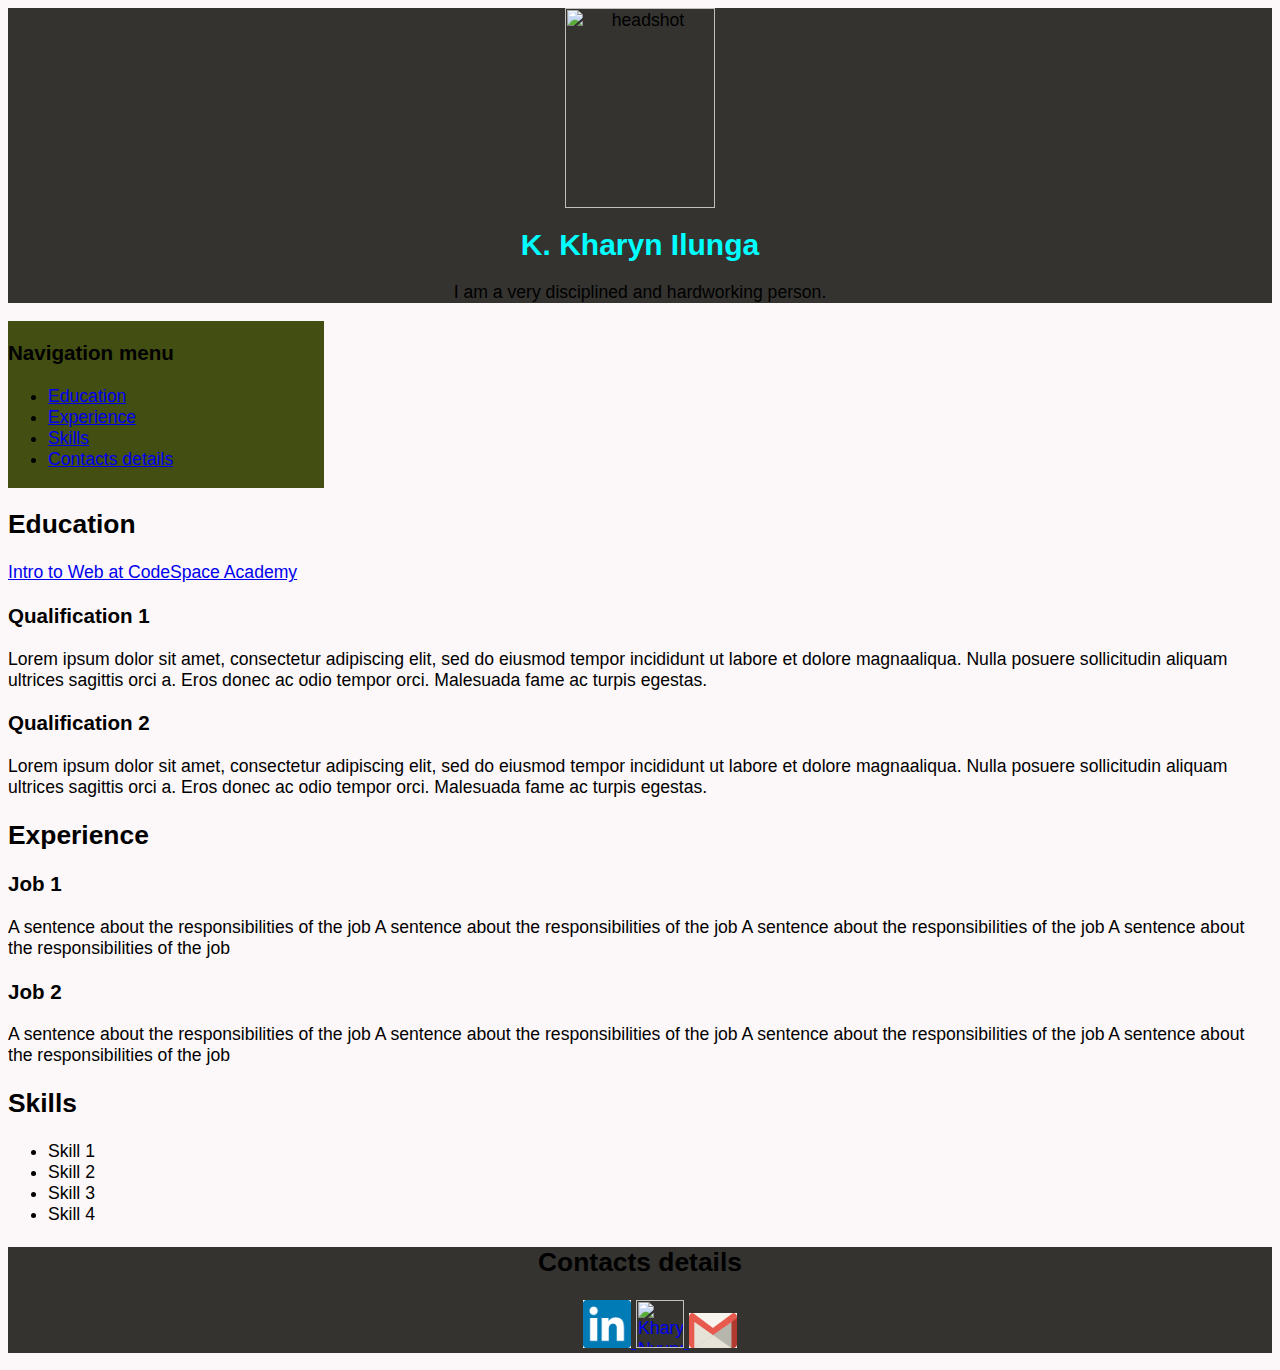
==== Finalresume.html @ 65c38cf3 "link added on the finalresume" ====
<DOCTYPE html>

    <html>


    <head>


        <title>
            K.Kharyn Ilunga's Digital Resume
        </title>


        <link rel="stylesheet" href="css/stylesheet.css">



    </head>

    <body>

        <!-- Start of Header -->
        <header>

            <img id="headshot" src="images/DSC_1464.JPG" alt="headshot" width="150px" height="200">

            <h1 style="color: aqua;">K. Kharyn Ilunga</h1>

            <P>I am a very disciplined and hardworking person.</P>

        </header>

        <!-- End of Header -->

        <main>

            <div id="sidebar">
                <nav>

                    <h3>Navigation menu</h3>


                    <ul>

                        <li>
                            <a href="#Education">Education</a>

                        </li>

                        <li>
                            <a href="#Experience">Experience</a>

                        </li>

                        <li>
                            <a href="#Skills">Skills</a>
                        </li>

                        <li>
                            <a href="#Contacts details">Contacts details</a>
                        </li>


                    </ul>

                </nav>
            </div>

            <h2 id="Education">Education</h2>

            <a href="https://www.codespace.co.za/">
                Intro to Web at CodeSpace Academy

            </a>



            <article>

                <section>
                    <h3> Qualification 1</h3>

                    <p>
                        Lorem ipsum dolor sit amet, consectetur adipiscing elit,
                        sed do eiusmod tempor incididunt ut labore et
                        dolore magnaaliqua. Nulla posuere sollicitudin aliquam ultrices sagittis orci a.
                        Eros donec ac odio tempor orci. Malesuada fame ac turpis egestas.
                    </p>

                    <h3> Qualification 2</h3>
                    <P>
                        Lorem ipsum dolor sit amet, consectetur adipiscing elit,
                        sed do eiusmod tempor incididunt ut labore et
                        dolore magnaaliqua. Nulla posuere sollicitudin aliquam ultrices sagittis orci a.
                        Eros donec ac odio tempor orci. Malesuada fame ac turpis egestas.

                    </P>


                    <h2 id="Experience">Experience</h2>

                    <h3>Job 1</h3>
                    <P>
                        A sentence about the responsibilities of the job
                        A sentence about the responsibilities of the job
                        A sentence about the responsibilities of the job
                        A sentence about the responsibilities of the job

                    </P>

                    <h3>Job 2</h3>
                    <p>
                        A sentence about the responsibilities of the job
                        A sentence about the responsibilities of the job
                        A sentence about the responsibilities of the job
                        A sentence about the responsibilities of the job
                    </P>

                    <h2 id="Skills">Skills</h2>
                    <ul>
                        <li>Skill 1</li>
                        <li>Skill 2</li>
                        <li>Skill 3</li>
                        <li>Skill 4</li>
                    </ul>

                </section>
            </article>

        </main>

        <footer>

            <h2 id="Contacts details">Contacts details</h2>

            <ul>
               <a href="https://www.linkedin.com/public-profile/settings?trk=d_flagship3_profile_self_view_public_profile/">
                    <img class="icons" src="Images/linkedinlogo.png" alt="Kharyn Nyundu Ilunga linkedin "
                </a>

                <a href="https://www.facebook.com/">

                    <img class="icons" src="images/Facebook_Logo.png"alt="Kharyn Nyundu Ilunga Facebook"
                </a>

                <a href="https://mail.google.com/">

                    <img class="icons" src="Images/gmaillogo.png" alt="Kharyn Nyundu Ilunga email " 
                </a>






            </ul>

        </footer>
    </body>

    </html>
---- css/stylesheet.css ----
/* ELEMENTS SECTION */
body{
  font-family: sans-serif;
  font-size:110%;
  background-color: #FCF7F8;
}

header {
  text-align: center;
  background-color: #343330;
}

footer {
  background-color: #343330;
  text-align: center;
}

 /* CLASSES SECTION */
#sidebar {
  background-color:rgb(67, 78, 19) ;
  width: 25%;
  align-content: center;
}

h1{
  font-size: 30px;
}
  
/* ID SECTION */
.icons{
  width:3rem ;
  height: auto;
}
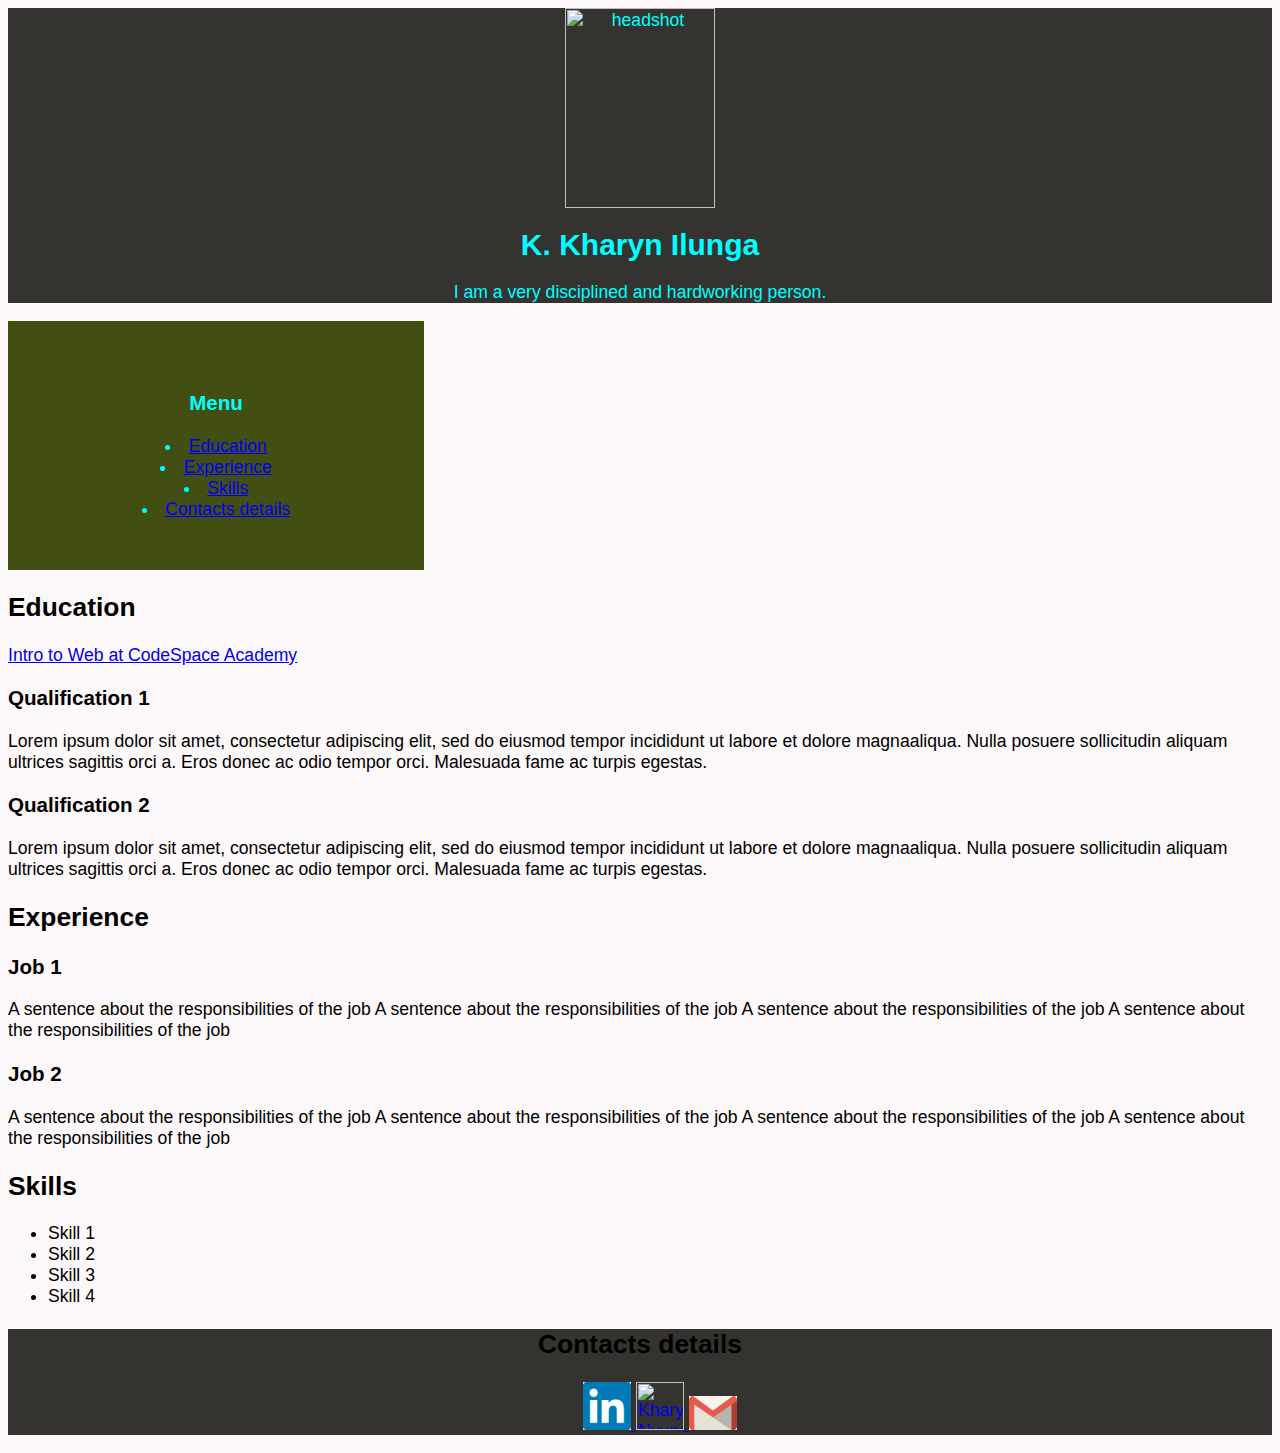
==== commit 1d16ae9f: "Color headed on heading" ====
--- a/Finalresume.html
+++ b/Finalresume.html
@@ -20,14 +20,17 @@
     <body>
 
         <!-- Start of Header -->
-        <header>
 
+        <header id="heading">
+
+            
             <img id="headshot" src="images/DSC_1464.JPG" alt="headshot" width="150px" height="200">
 
             <h1 style="color: aqua;">K. Kharyn Ilunga</h1>
 
             <P>I am a very disciplined and hardworking person.</P>
-
+     
+            
         </header>
 
         <!-- End of Header -->
@@ -37,28 +40,17 @@
             <div id="sidebar">
                 <nav>
 
-                    <h3>Navigation menu</h3>
+                    <h3>Menu</h3>
+                    
+                    <ul class="nav-menu"></ul>
 
+                        <li><a href="#Education">Education</a></li>
 
-                    <ul>
+                        <li><a href="#Experience">Experience</a></li>
 
-                        <li>
-                            <a href="#Education">Education</a>
+                        <li><a href="#Skills">Skills</a></li>
 
-                        </li>
-
-                        <li>
-                            <a href="#Experience">Experience</a>
-
-                        </li>
-
-                        <li>
-                            <a href="#Skills">Skills</a>
-                        </li>
-
-                        <li>
-                            <a href="#Contacts details">Contacts details</a>
-                        </li>
+                        <li><a href="#Contacts details">Contacts details</a></li>
 
 
                     </ul>
--- a/css/stylesheet.css
+++ b/css/stylesheet.css
@@ -8,6 +8,13 @@
 header {
   text-align: center;
   background-color: #343330;
+  color: aqua;
+}
+#heading {
+  font-family: sans-serif;
+  background-color:#343330;
+  color: aqua;
+
 }
 
 footer {
@@ -19,7 +26,10 @@
 #sidebar {
   background-color:rgb(67, 78, 19) ;
   width: 25%;
-  align-content: center;
+  text-align: center;
+  color: aqua;
+  padding: 50px;
+  
 }
 
 h1{
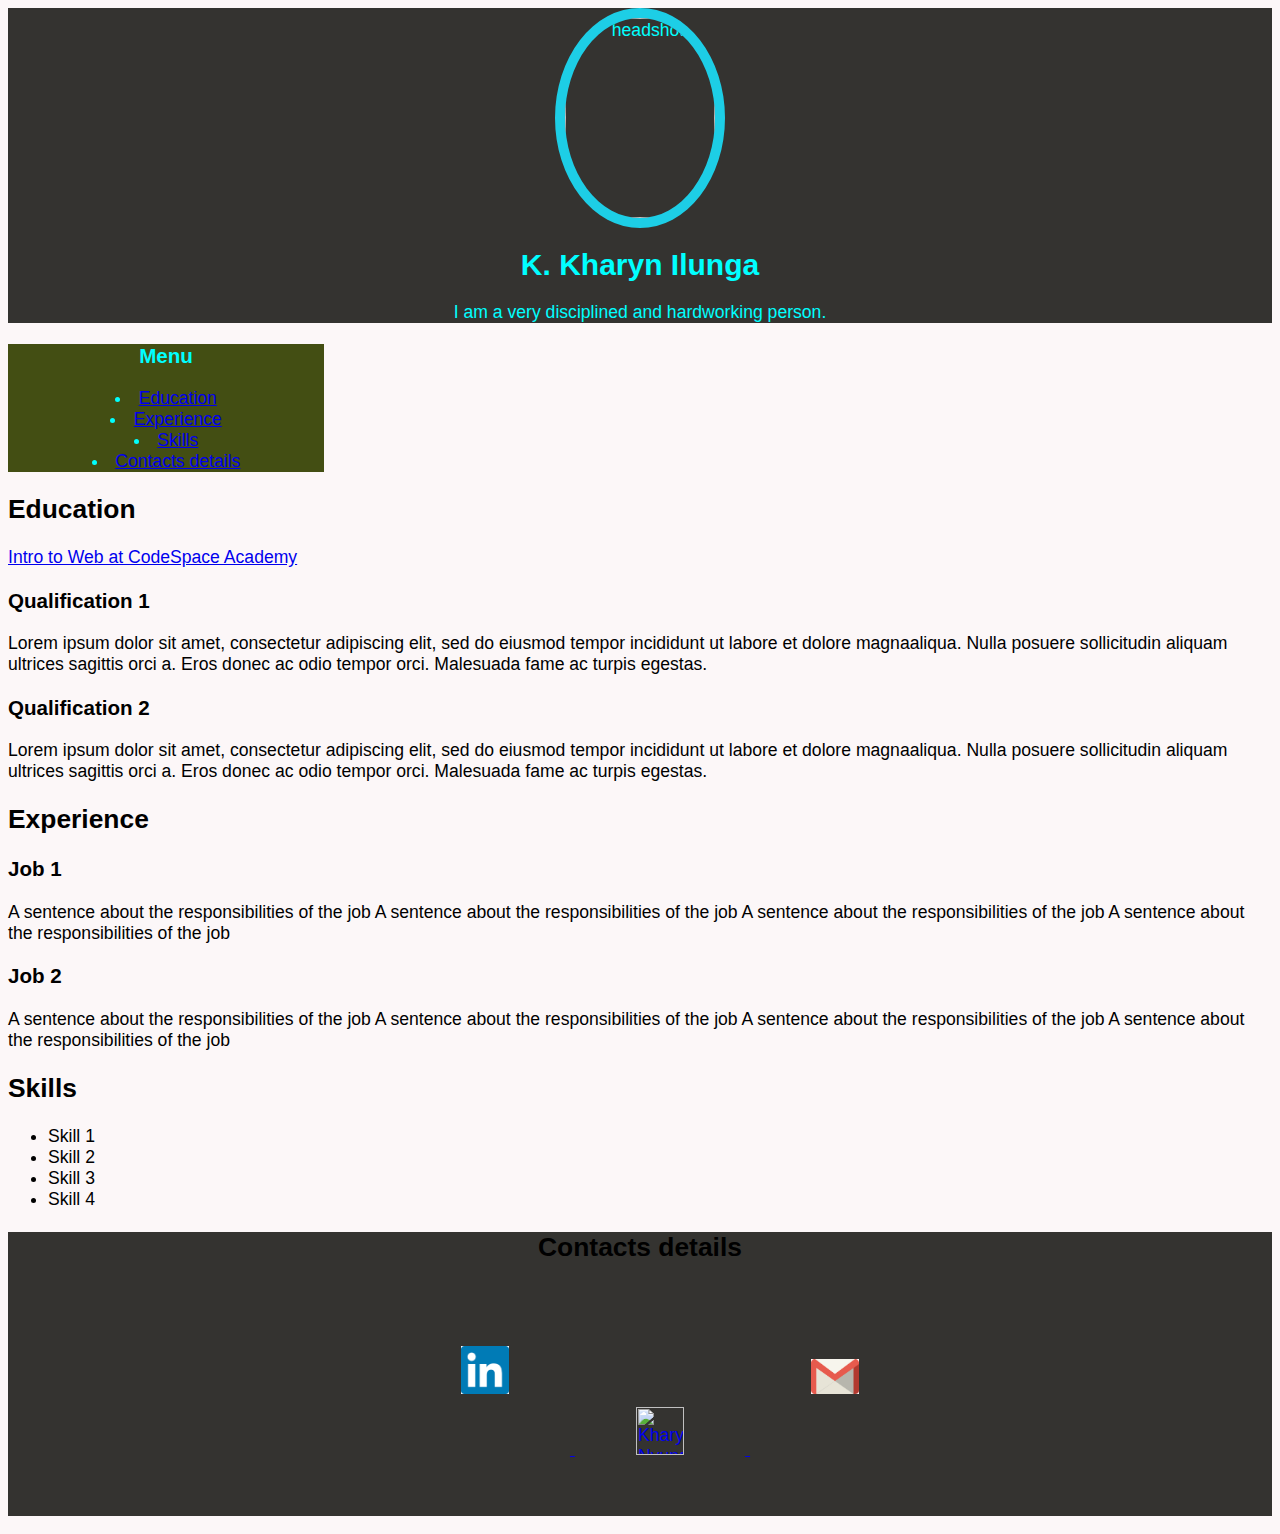
==== commit 687552b4: "more changes" ====
--- a/Finalresume.html
+++ b/Finalresume.html
@@ -35,7 +35,7 @@
 
         <!-- End of Header -->
 
-        <main>
+        <main class="main"> 
 
             <div id="sidebar">
                 <nav>
--- a/css/stylesheet.css
+++ b/css/stylesheet.css
@@ -16,6 +16,11 @@
   color: aqua;
 
 }
+#headshot{
+  border: 10px solid rgb(29, 206, 230);
+  border-radius: 50%;
+ 
+}
 
 footer {
   background-color: #343330;
@@ -28,7 +33,6 @@
   width: 25%;
   text-align: center;
   color: aqua;
-  padding: 50px;
   
 }
 
@@ -40,4 +44,5 @@
 .icons{
   width:3rem ;
   height: auto;
+  margin: 5%;
 }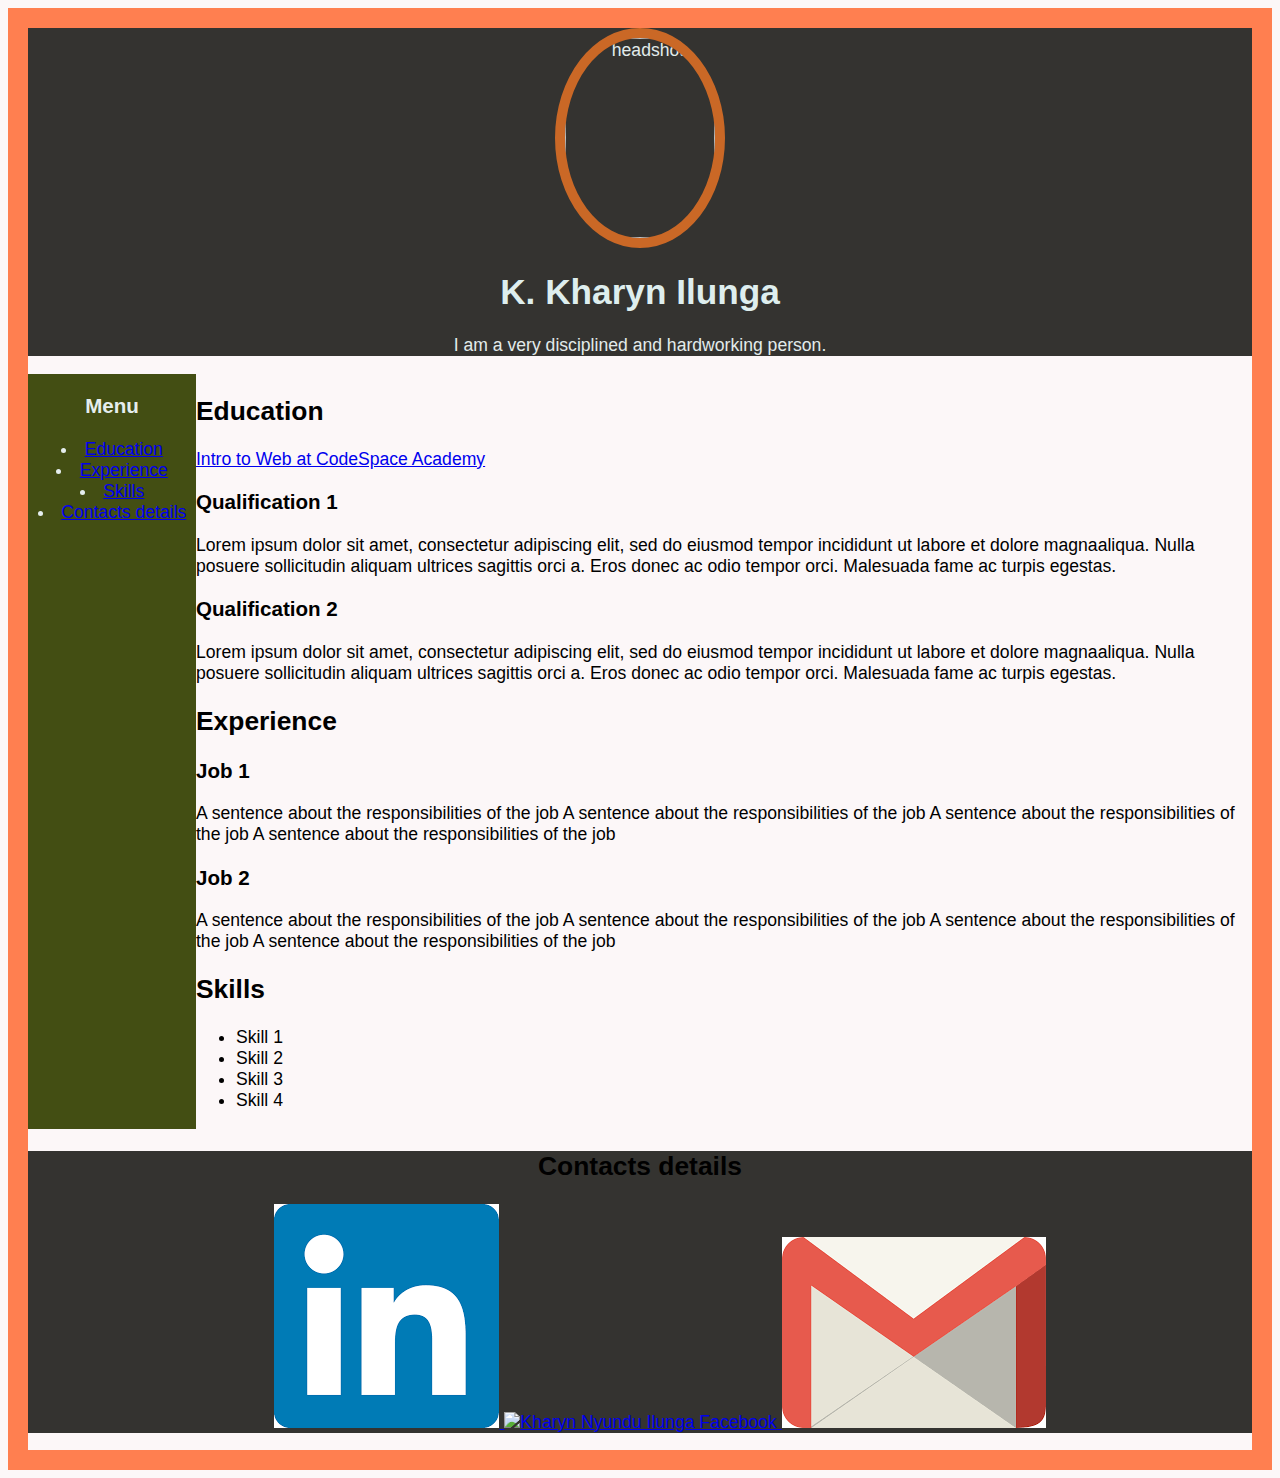
==== commit 9cb3fd34: "I had some details" ====
--- a/Finalresume.html
+++ b/Finalresume.html
@@ -26,7 +26,7 @@
             
             <img id="headshot" src="images/DSC_1464.JPG" alt="headshot" width="150px" height="200">
 
-            <h1 style="color: aqua;">K. Kharyn Ilunga</h1>
+            <h1 style="color: rgb(222, 238, 238);">K. Kharyn Ilunga</h1>
 
             <P>I am a very disciplined and hardworking person.</P>
      
@@ -57,17 +57,19 @@
 
                 </nav>
             </div>
+            
+            <div id="content">
 
-            <h2 id="Education">Education</h2>
+                <h2 id="Education">Education</h2>
 
-            <a href="https://www.codespace.co.za/">
-                Intro to Web at CodeSpace Academy
+                  <a href="https://www.codespace.co.za/">
+                        Intro to Web at CodeSpace Academy
 
-            </a>
+                    </a>
 
 
 
-            <article>
+             <article>
 
                 <section>
                     <h3> Qualification 1</h3>
@@ -117,7 +119,8 @@
                     </ul>
 
                 </section>
-            </article>
+             </article>
+            </div>
 
         </main>
 
--- a/css/stylesheet.css
+++ b/css/stylesheet.css
@@ -3,21 +3,22 @@
   font-family: sans-serif;
   font-size:110%;
   background-color: #FCF7F8;
+  border: solid 20px  coral;
 }
 
 header {
   text-align: center;
   background-color: #343330;
-  color: aqua;
+  color: rgb(226, 235, 235);
 }
 #heading {
   font-family: sans-serif;
   background-color:#343330;
-  color: aqua;
+  color: rgb(226, 235, 235);
 
 }
 #headshot{
-  border: 10px solid rgb(29, 206, 230);
+  border: 10px solid rgb(202, 104, 38);
   border-radius: 50%;
  
 }
@@ -28,11 +29,20 @@
 }
 
  /* CLASSES SECTION */
+.main{
+  display: flex;
+  
+  
+}
+
 #sidebar {
   background-color:rgb(67, 78, 19) ;
   width: 25%;
   text-align: center;
-  color: aqua;
+  color: rgb(229, 238, 238);
+  border: 100px solid rgb(67, 78, 19;
+}
+#content{
   
 }
 
@@ -42,7 +52,7 @@
   
 /* ID SECTION */
 .icons{
-  width:3rem ;
-  height: auto;
-  margin: 5%;
+  width: 2px ;
+  height: ;
+
 }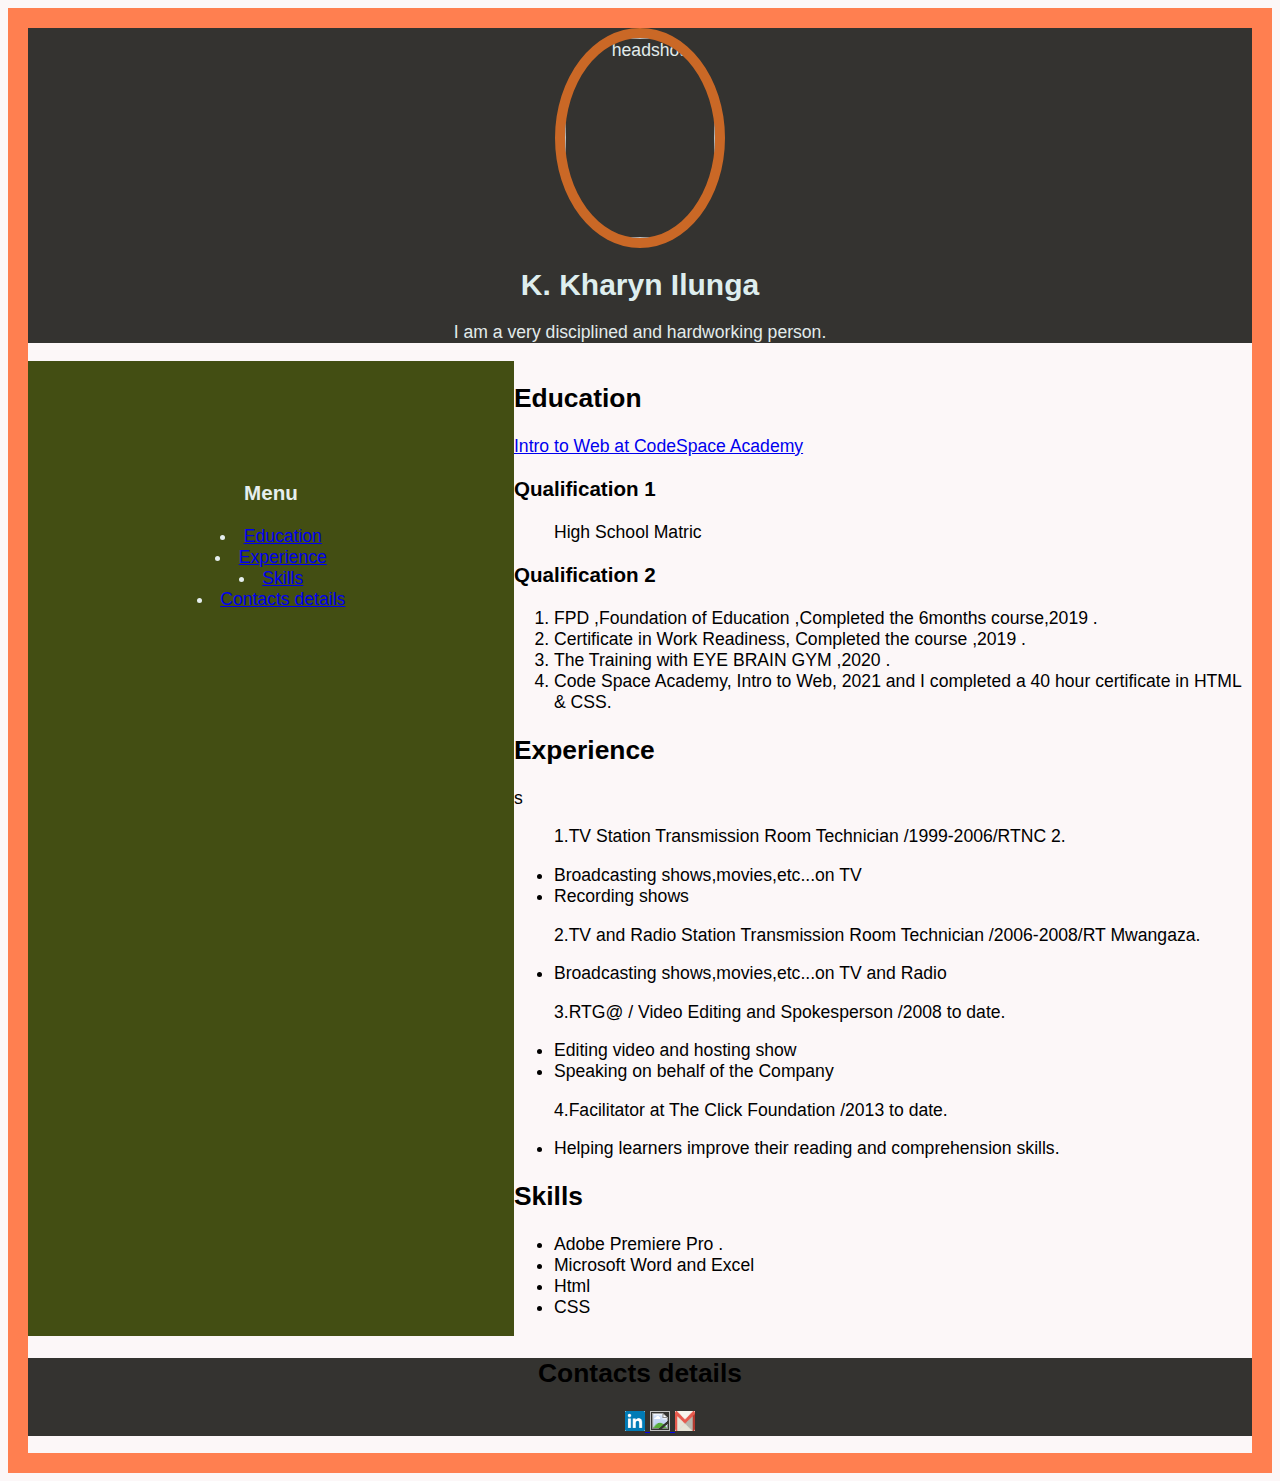
==== commit 9befc8c4: "add few changes" ====
--- a/Finalresume.html
+++ b/Finalresume.html
@@ -74,48 +74,58 @@
                 <section>
                     <h3> Qualification 1</h3>
 
-                    <p>
-                        Lorem ipsum dolor sit amet, consectetur adipiscing elit,
-                        sed do eiusmod tempor incididunt ut labore et
-                        dolore magnaaliqua. Nulla posuere sollicitudin aliquam ultrices sagittis orci a.
-                        Eros donec ac odio tempor orci. Malesuada fame ac turpis egestas.
-                    </p>
+                    <ul>
+                        High School Matric
+                    </ul>
 
                     <h3> Qualification 2</h3>
                     <P>
-                        Lorem ipsum dolor sit amet, consectetur adipiscing elit,
-                        sed do eiusmod tempor incididunt ut labore et
-                        dolore magnaaliqua. Nulla posuere sollicitudin aliquam ultrices sagittis orci a.
-                        Eros donec ac odio tempor orci. Malesuada fame ac turpis egestas.
+                        <ol>
 
+                            <li> FPD ,Foundation of Education ,Completed the 6months course,2019 .</li>
+                            <li> Certificate in Work Readiness, Completed the course ,2019 .</li>
+                            <li> The Training with EYE BRAIN GYM ,2020 .</li>
+                            <li> Code Space Academy, Intro to Web, 2021 and I completed a 40 hour certificate in HTML & CSS. </li>
+                
+                            </ol>   
                     </P>
 
 
                     <h2 id="Experience">Experience</h2>
-
-                    <h3>Job 1</h3>
-                    <P>
-                        A sentence about the responsibilities of the job
-                        A sentence about the responsibilities of the job
-                        A sentence about the responsibilities of the job
-                        A sentence about the responsibilities of the job
-
-                    </P>
-
-                    <h3>Job 2</h3>
-                    <p>
-                        A sentence about the responsibilities of the job
-                        A sentence about the responsibilities of the job
-                        A sentence about the responsibilities of the job
-                        A sentence about the responsibilities of the job
-                    </P>
+s
+                    
+                    
+                        <ol>1.TV Station Transmission Room Technician /1999-2006/RTNC 2.</ol>
+                        <ul>
+                          <li> Broadcasting shows,movies,etc...on TV</li>
+                          <li> Recording shows</li>
+                        </ul>
+            
+                        <ol>2.TV and Radio Station Transmission Room Technician /2006-2008/RT Mwangaza.</ol>
+                        <ul>
+                          <li> Broadcasting shows,movies,etc...on TV and Radio </li>
+                        </ul>
+            
+                        <ol>3.RTG@ / Video Editing and Spokesperson /2008 to date. </ol>
+                        <ul>
+                          <li> Editing video and hosting show </li>
+                          <li> Speaking on behalf of the Company</li>
+                          
+                        </ul>
+            
+                        <ol>4.Facilitator at The Click Foundation /2013 to date.</ol>
+                        <ul>
+                          <li> Helping learners improve their reading and comprehension skills.</li>
+                           
+                        </ul>
+                   
 
                     <h2 id="Skills">Skills</h2>
                     <ul>
-                        <li>Skill 1</li>
-                        <li>Skill 2</li>
-                        <li>Skill 3</li>
-                        <li>Skill 4</li>
+                        <li>Adobe Premiere Pro .</li>
+                        <li>Microsoft Word and Excel</li>
+                        <li>Html</li>
+                        <li>CSS</li>
                     </ul>
 
                 </section>
--- a/css/stylesheet.css
+++ b/css/stylesheet.css
@@ -30,9 +30,7 @@
 
  /* CLASSES SECTION */
 .main{
-  display: flex;
-  
-  
+  display: flex; 
 }
 
 #sidebar {
@@ -40,11 +38,11 @@
   width: 25%;
   text-align: center;
   color: rgb(229, 238, 238);
-  border: 100px solid rgb(67, 78, 19;
+  border: 100px solid rgb(67, 78, 19) ;
 }
-#content{
+
   
-}
+
 
 h1{
   font-size: 30px;
@@ -52,7 +50,7 @@
   
 /* ID SECTION */
 .icons{
-  width: 2px ;
-  height: ;
+  width: 20px ;
+  height: 20px ;
 
 }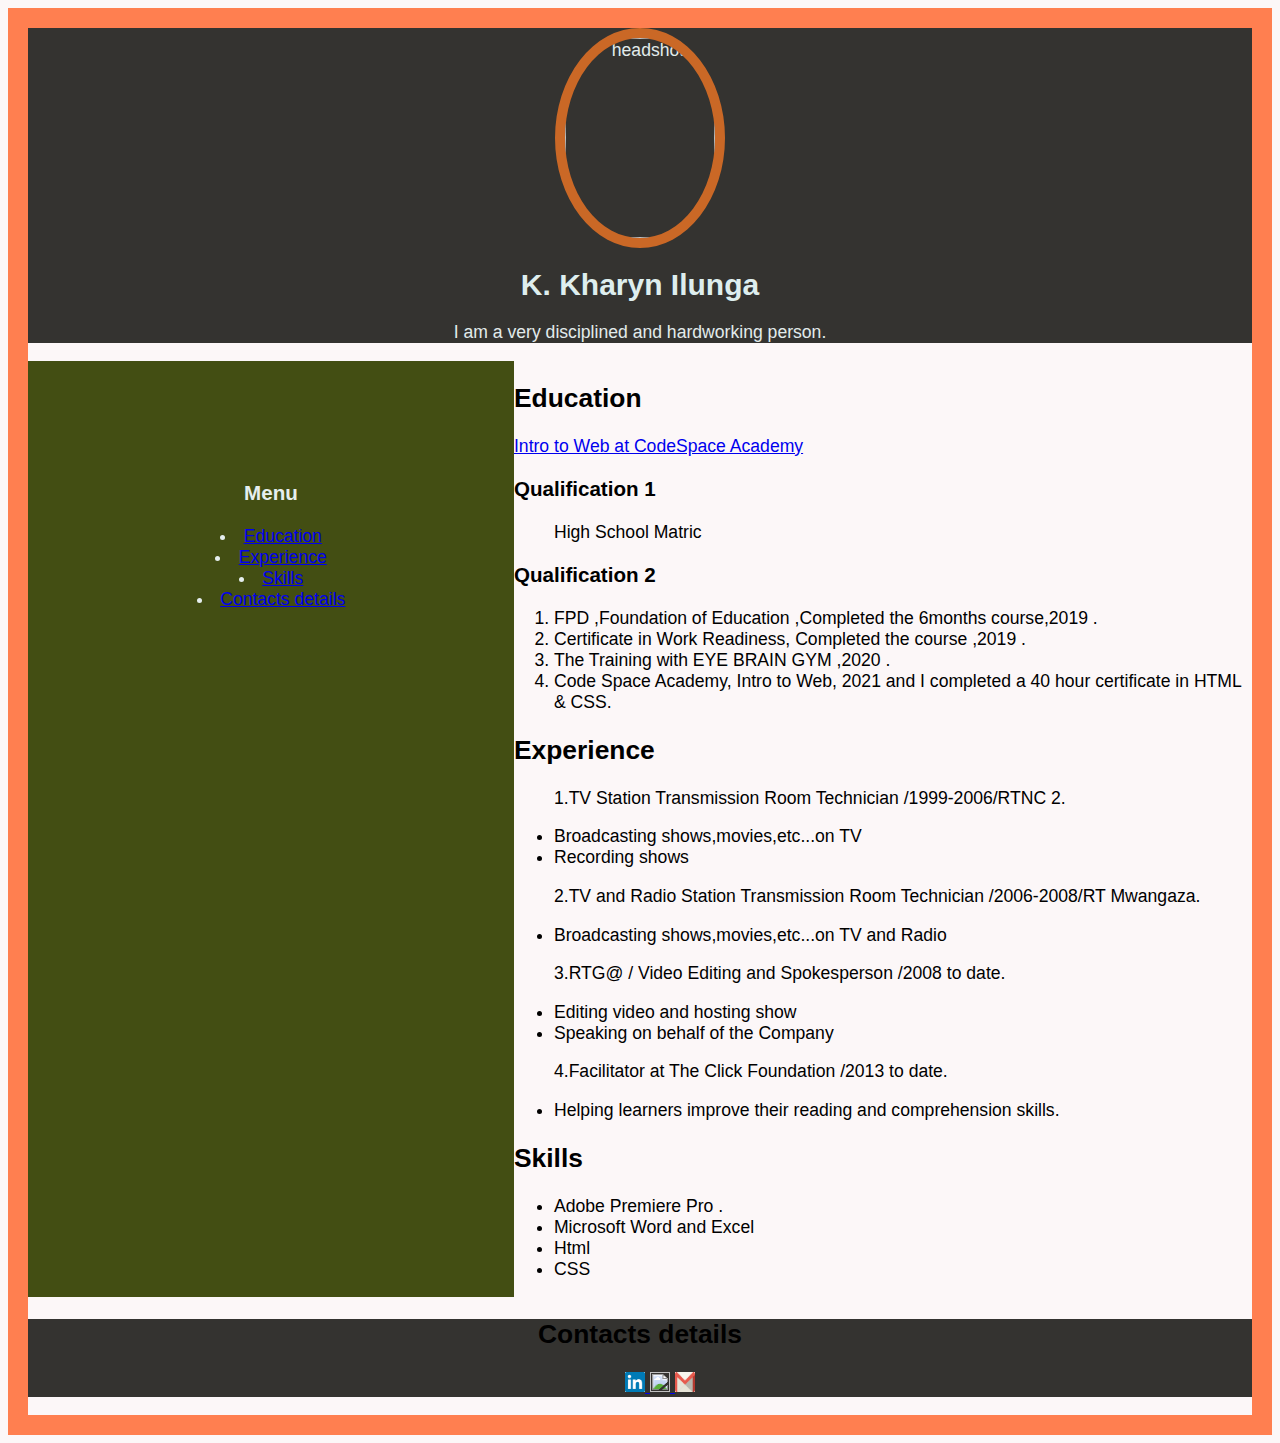
==== commit ba5342c0: "Update Finalresume.html" ====
--- a/Finalresume.html
+++ b/Finalresume.html
@@ -92,7 +92,7 @@
 
 
                     <h2 id="Experience">Experience</h2>
-s
+
                     
                     
                         <ol>1.TV Station Transmission Room Technician /1999-2006/RTNC 2.</ol>
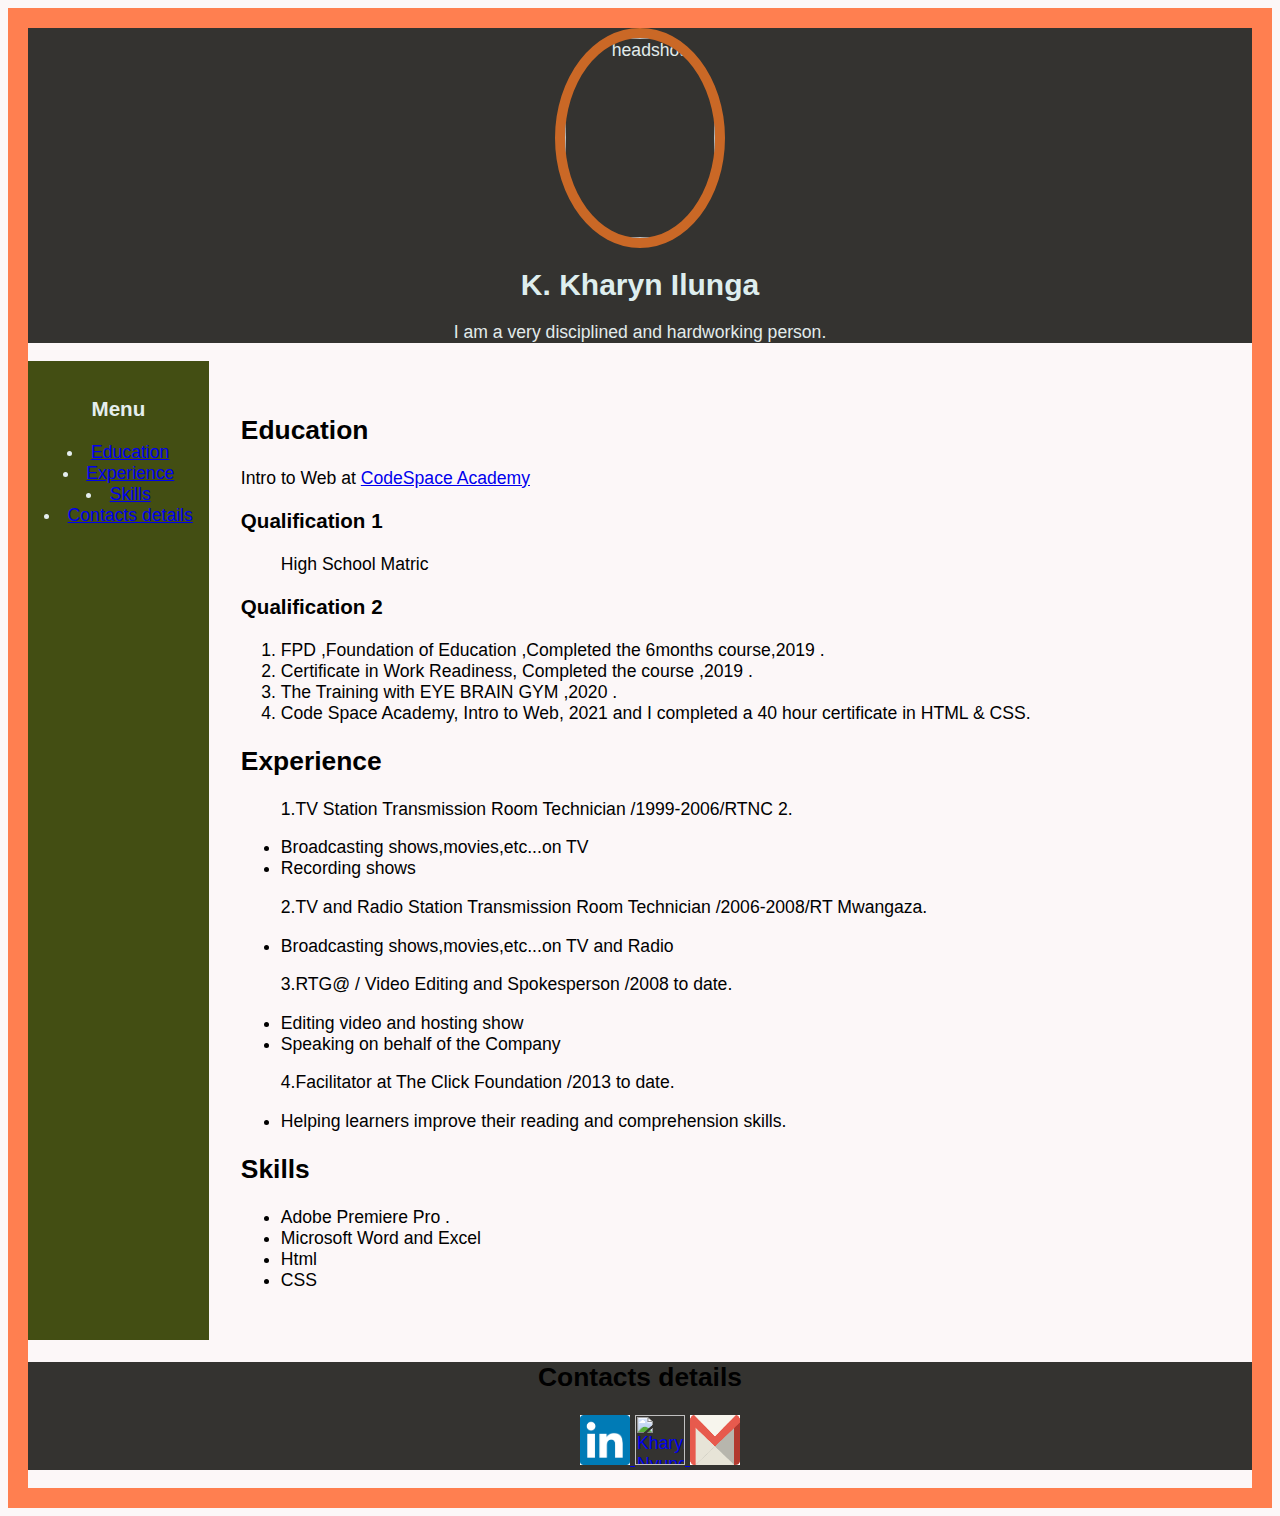
==== commit 4a3ecdaf: "Finalresume.html" ====
--- a/Finalresume.html
+++ b/Finalresume.html
@@ -62,21 +62,21 @@
 
                 <h2 id="Education">Education</h2>
 
-                  <a href="https://www.codespace.co.za/">
-                        Intro to Web at CodeSpace Academy
+                               Intro to Web at 
+                  <a href="https://www.codespace.co.za/ " target="_blank"> CodeSpace Academy</a>
+                      
 
                     </a>
 
 
 
              <article>
+                    </ul>
+                    <h3>Qualification 1 </h3>
 
-                <section>
-                    <h3> Qualification 1</h3>
-
-                    <ul>
-                        High School Matric
-                    </ul>
+                             <ul>
+                                  High School Matric
+                            </ul>
 
                     <h3> Qualification 2</h3>
                     <P>
--- a/css/stylesheet.css
+++ b/css/stylesheet.css
@@ -20,7 +20,7 @@
 #headshot{
   border: 10px solid rgb(202, 104, 38);
   border-radius: 50%;
- 
+  position: relative;
 }
 
 footer {
@@ -31,6 +31,9 @@
  /* CLASSES SECTION */
 .main{
   display: flex; 
+  flex-direction: row;
+  justify-content: space-between;
+  
 }
 
 #sidebar {
@@ -38,19 +41,23 @@
   width: 25%;
   text-align: center;
   color: rgb(229, 238, 238);
-  border: 100px solid rgb(67, 78, 19) ;
+  padding: 1rem;
+
+  flex: 8;
 }
 
-  
-
-
+#content{
+  width: 80%;
+  padding: 1rem;
+  margin: 1rem;
+}
 h1{
   font-size: 30px;
 }
   
 /* ID SECTION */
 .icons{
-  width: 20px ;
-  height: 20px ;
+  width: 50px ;
+  height: 50px ;
 
 }